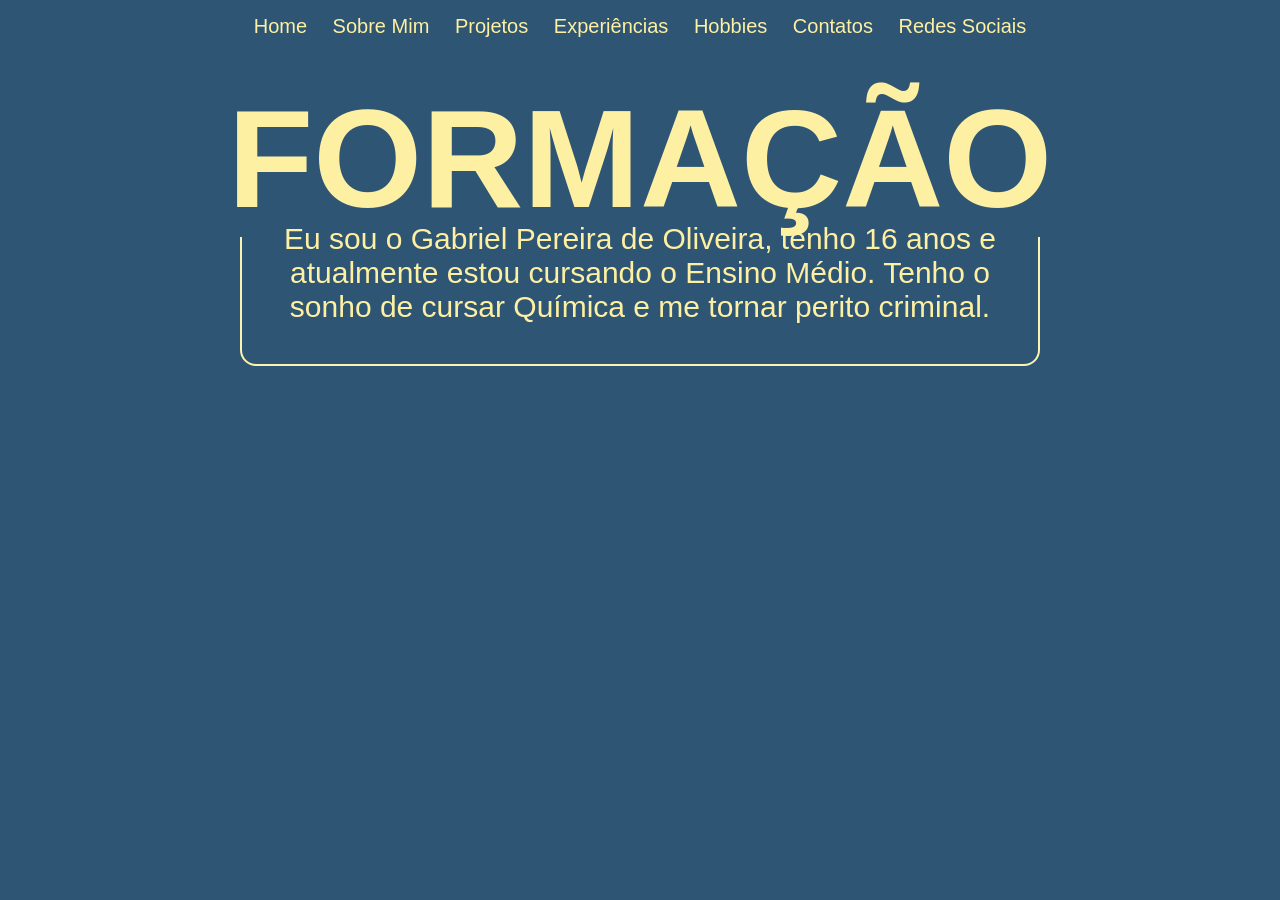
==== formacao.html @ adf193a3 "atual2" ====
<!DOCTYPE html>
<html lang="en">

<head>
    <meta charset="UTF-8">
    <meta name="viewport" content="width=device-width, initial-scale=1.0">
    <title>Sobre Mim</title>
    <link rel="stylesheet" href="style.css">
</head>

<body class="tipo">
    <header class="pesquisador2">
        <ul>
            <li><a href="index.html">Home</a></li>
            <li><a href="sobre.html">Sobre Mim</a></li>
            <li><a href="projetos.html">Projetos</a></li>
            <li><a href="experiencia.html">Experiências</a></li>
            <li><a href="hobbies.html">Hobbies</a></li>
            <li><a href="contato.html">Contatos</a></li>
            <li><a href="redes.html">Redes Sociais</a></li>
        </ul>
    </header>
    <div class="texto">
        <div class="h1">
        <h1><span class="fundo">FORMAÇÃO</span></h1>
        </div>
        <section class="box">
        <p>Eu sou o Gabriel Pereira de Oliveira, tenho 16 anos e atualmente estou cursando o Ensino Médio. Tenho o sonho de cursar Química e me tornar perito criminal.</p>
        </section>
    </div>
</body>

</html>
---- style.css ----
* {
    margin: 0;
    padding: 0;
    box-sizing: border-box;
}

body {
    font-family: Impact, sans-serif;
    background: #fef0a3;
    color: #4682B4;
}

.pesquisador {
    text-align: center;
    margin-top: 15px;
    font-size: 20px;
}

.pesquisador ul {
    list-style: none;
    padding: 0;
}

.pesquisador ul li {
    display: inline;
    margin: 0 10px;
}

.pesquisador ul li a {
    text-decoration: none;
    color: #4682B4;
    transition: color 0.3 ease;
}

.pesquisador ul li a:hover {
    cursor: pointer;
    color: #2f5574;
}

.princ {
    position: relative;
    font-size: 150px;
    padding: 24px;
    margin: 16px auto;
    display: flex;
    justify-content: center;
    align-items: center;
    height: 500px;
    margin-bottom: 30%;
}

.foto {

    margin-bottom: 0;
    position: absolute;
    margin: 16px auto;
    display: flex;
    justify-content: center;
    align-items: center;
    height: 700px;
    width: auto;

}

.imagem {
    position: absolute;
    margin: 16px;
    display: flex;
    justify-content: center;
    margin-top: -470px;
}

.tipo {
    font-family: Impact, sans-serif;
    background: #2f5574;
    color: #fef0a3;
}

.pesquisador2 {
    text-align: center;
    margin-top: 15px;
    font-size: 20px;
}

.pesquisador2 ul {
    list-style: none;
    padding: 0;
}

.pesquisador2 ul li {
    display: inline;
    margin: 0 10px;
}

.pesquisador2 ul li a {
    text-decoration: none;
    color: #fef0a3;
    transition: color 0.3 ease;
}

.pesquisador2 ul li a:hover {
    cursor: pointer;
    color: #c1b77e;
}

.pesquisador2 ul li a .sobre {
    color: #c1b77e;
}

.texto {
    font-size: 70px;
    padding: 24px;
    margin: 16px auto;
    text-align: center;
    justify-content: center;
    align-items: center;
}

.fundo{
background-color: #2f5574;
}

.box {

    border: 2px solid #FDF3B0;
    border-radius: 16px;
    padding: 40px 30px;
    max-width: 800px;
    margin: 0 auto;
    text-align: center;
    margin-top: -60px;
}

p {
    font-size: 30px;
    font-family: 'Gill Sans', 'Gill Sans MT', Calibri, 'Trebuchet MS', sans-serif, sans-serifsans-serif;
}
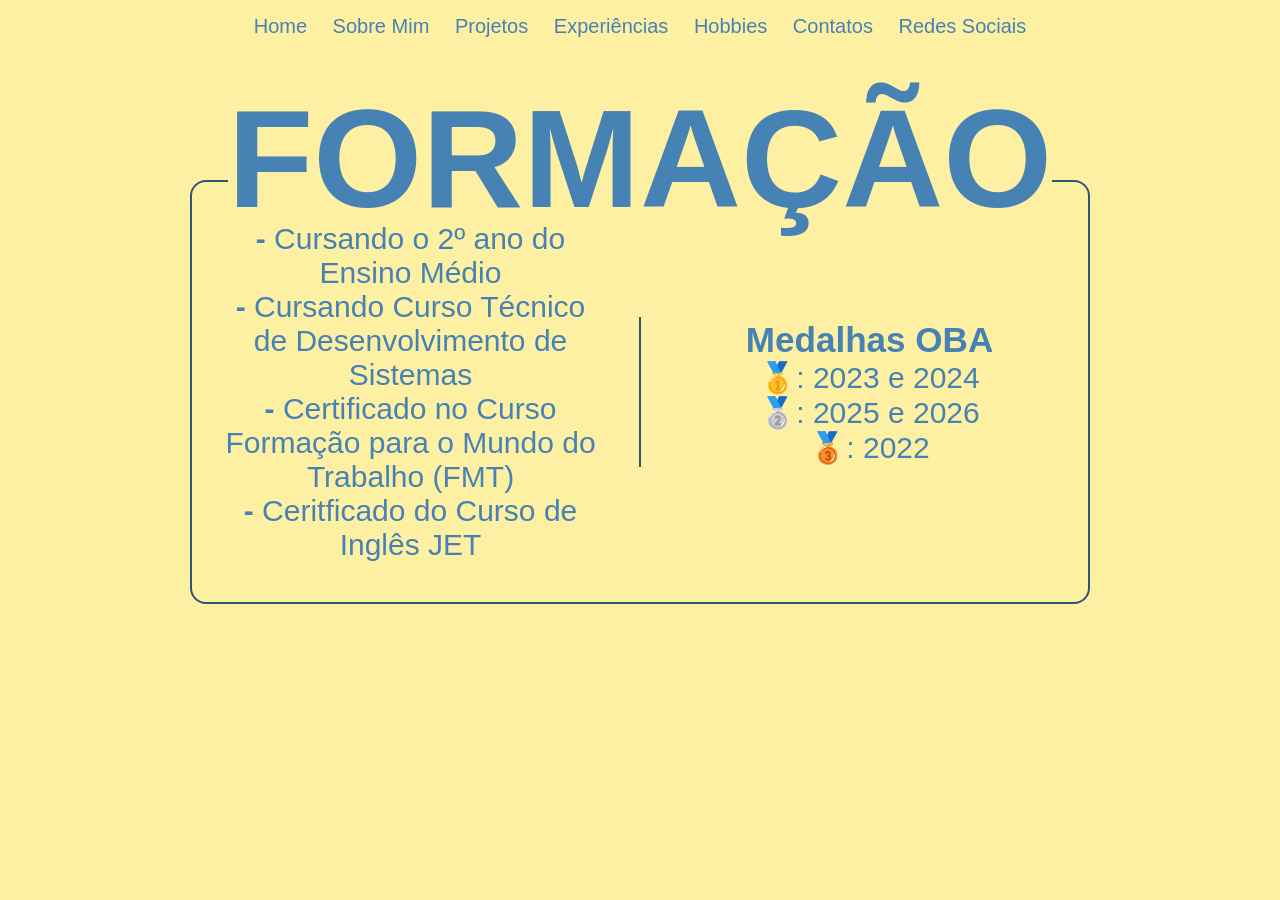
==== commit b780571f: "opaaa" ====
--- a/formacao.html
+++ b/formacao.html
@@ -8,8 +8,8 @@
     <link rel="stylesheet" href="style.css">
 </head>
 
-<body class="tipo">
-    <header class="pesquisador2">
+<body>
+    <header class="pesquisador">
         <ul>
             <li><a href="index.html">Home</a></li>
             <li><a href="sobre.html">Sobre Mim</a></li>
@@ -22,10 +22,26 @@
     </header>
     <div class="texto">
         <div class="h1">
-        <h1><span class="fundo">FORMAÇÃO</span></h1>
+            <h1><span class="fundo2">FORMAÇÃO</span></h1>
         </div>
-        <section class="box">
-        <p>Eu sou o Gabriel Pereira de Oliveira, tenho 16 anos e atualmente estou cursando o Ensino Médio. Tenho o sonho de cursar Química e me tornar perito criminal.</p>
+        <section class="box2">
+            <div class="formac">
+                <ul>
+                    <li><b>-</b> Cursando o 2º ano do Ensino Médio</li>
+                    <li><b>-</b> Cursando Curso Técnico de Desenvolvimento de Sistemas</li>
+                    <li><b>-</b> Certificado no Curso Formação para o Mundo do Trabalho (FMT)</li>
+                    <li><b>-</b> Ceritficado do Curso de Inglês JET</li>
+                </ul>
+            </div>
+            <div class="linha"></div>
+            <div class="formac">
+                <h3>Medalhas OBA</h3>
+                <ul>
+                    <li>🥇: 2023 e 2024</li>
+                    <li>🥈: 2025 e 2026</li>
+                    <li>🥉: 2022</li>
+                </ul>
+            </div>
         </section>
     </div>
 </body>
--- a/style.css
+++ b/style.css
@@ -116,8 +116,12 @@
     align-items: center;
 }
 
-.fundo{
-background-color: #2f5574;
+.fundo {
+    background-color: #2f5574;
+}
+
+.fundo2 {
+    background-color: #fef0a3;
 }
 
 .box {
@@ -134,4 +138,34 @@
 p {
     font-size: 30px;
     font-family: 'Gill Sans', 'Gill Sans MT', Calibri, 'Trebuchet MS', sans-serif, sans-serifsans-serif;
+}
+
+.box2 {
+    display: flex;
+    align-items: center;
+    justify-content: center;
+    gap: 40px;
+    border: 2px solid #2f5574;
+    border-radius: 16px;
+    padding: 40px 30px;
+    max-width: 900px;
+    margin: 0 auto;
+    margin-top: -60px;
+}
+
+.formac {
+    font-size: 30px;
+    font-family: 'Gill Sans', 'Gill Sans MT', Calibri, 'Trebuchet MS', sans-serif;
+    text-align: center;
+    flex: 1;
+}
+
+.formac ul {
+    list-style: none;
+    padding: 0;
+}
+
+.linha {
+    border-left: 2px solid #2f5574;
+    height: 150px;
 }
